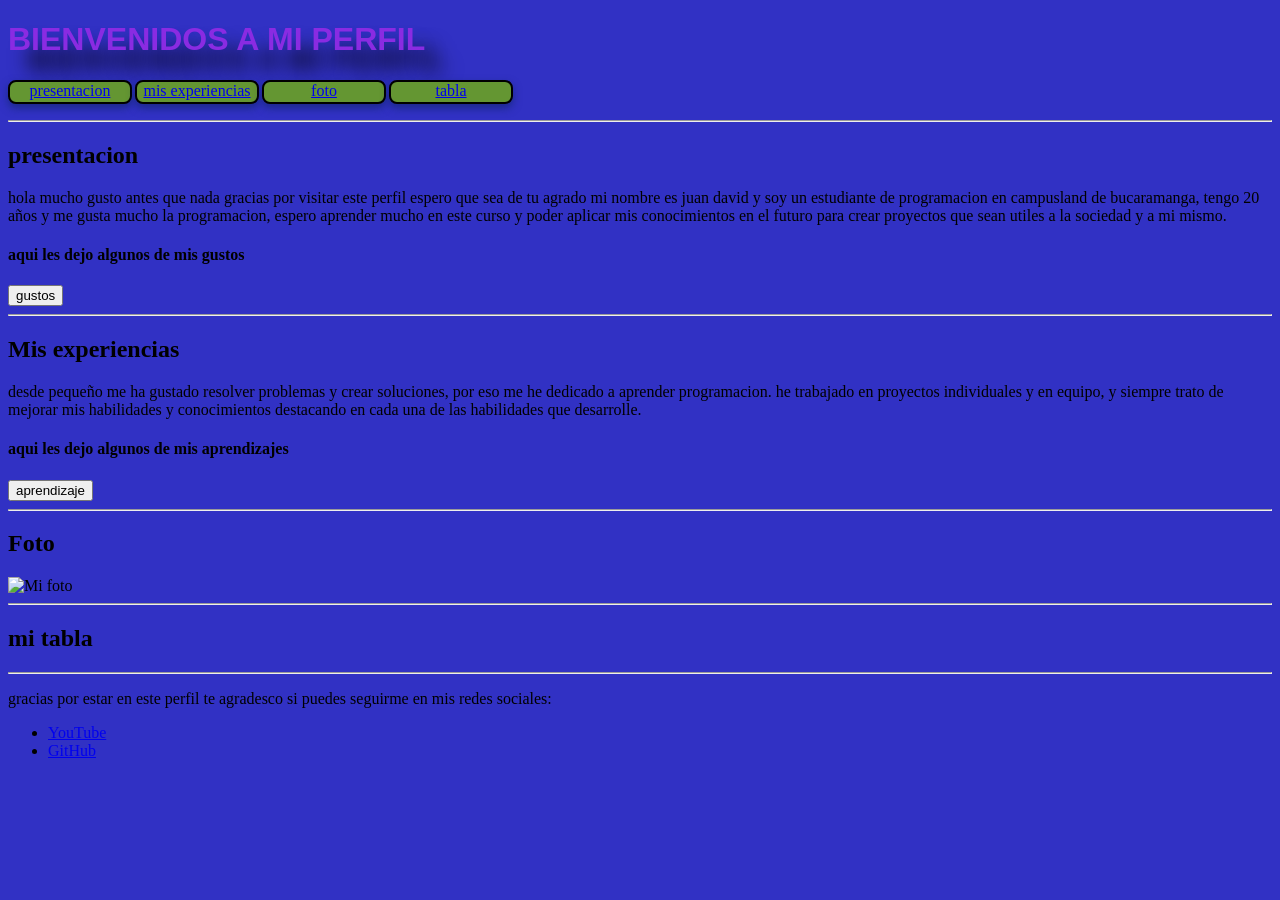
==== index.html @ 3faaf493 "docs: :memo: agregando estilo al perfil de html usando css Co-authored-by: Copilot <copilot@github.c" ====
<!doctype html>
<html lang="es">
  <head>
    <meta charset="UTF-8" />
    <meta name="viewport" content="width=device-width, initial-scale=1.0" />
    <link
      rel="shortcut icon"
      href="https://cdn.pixabay.com/photo/2016/07/23/13/18/pokemon-1536849_640.png"
      type="imagen/png"
    />
    <link rel="stylesheet" href="styles.css">
    <title>mi perfil</title>
  </head>
  <body>
    <header>
        <h1><strong>BIENVENIDOS A MI PERFIL</strong></h1>
        <nav>
            <ul>
                <div class="pre">
                <li ><a href="#presentacion">presentacion</a></li>
                </div>

                <div class="exp">
                <li><a href="#experiencias">mis experiencias</a></li>
                </div>
            
                <div class="foto">
                <li><a href="#foto">foto</a></li>
                </div>

                <div class="tabla">
                <li><a href="#tabla">tabla</a></li>
                </div>

            </ul>
        </nav>
    </header>

    <hr> 

    <main>
        <section id="presentacion">
            <h2>presentacion</h2>
            <p>hola mucho gusto antes que nada gracias por visitar este perfil espero que sea de tu
                agrado mi nombre es juan david y soy un estudiante de programacion en campusland de
                bucaramanga, tengo 20 años y me gusta mucho la programacion, espero aprender mucho en
                este curso y poder aplicar mis conocimientos en el futuro para crear proyectos que sean 
                utiles a la sociedad y a mi mismo.
            </p>
            <h4>aqui les dejo algunos de mis gustos</h4>
            <a href="gustos.html"><button>gustos</button></a>
        </section>

        <hr>

        <section id="experiencias">
            <h2>Mis experiencias</h2>
            <p>desde pequeño me ha gustado resolver problemas y crear soluciones, por eso me
            he dedicado a aprender programacion. he trabajado en proyectos individuales y en equipo,
             y siempre trato de mejorar mis habilidades y conocimientos destacando en cada una de las
             habilidades que desarrolle.</p>
             <h4>aqui les dejo algunos de mis aprendizajes</h4>
             <button><a href="aprendizaje.html"></a>aprendizaje</button>
        </section>

        <hr>

        <section id="foto">
            <h2>Foto</h2>
            <img src="https://i.pinimg.com/736x/72/a4/ae/72a4ae1fbce0499c1ce9fab258b6d449.jpg" alt="Mi foto" width="200px" height="250px" />
        </section>

        <hr>
        
        <section id="tabla">
            <h2>mi tabla</h2>

        </section>
    </main>

    <hr>

    <footer>
        <p>gracias por estar en este perfil te agradesco si puedes seguirme en mis redes sociales: </p>
        <ul>
            <li><a href="https://www.youtube.com/@elgamerino3563">YouTube</a></li>
            <li><a href="https://github.com/juandavidperezA">GitHub</a></li>
        </ul>
    </footer>


  </body>
</html>
---- styles.css ----
body{
    background-color: rgb(49, 49, 196);
}


h1{
    font-family: 'Franklin Gothic Medium', 'Arial Narrow', Arial, sans-serif;
    color: blueviolet;
    text-shadow: 20px 20px 20px black;
}
h1:hover{
    color: aqua;
}

.pre{
    background-color: rgb(100, 150, 50);
    text-decoration: none;
    border: 2px solid black;
    color: black;
      width: 120px;
  height: 20px;
  border-radius: 8px;
    box-shadow: 0 4px 8px 0 rgba(11, 35, 93, 0.6);
    text-align: center;
}
.pre:hover{
    background-color: green;
}

.exp{
  background-color: rgb(100, 150, 50);
  text-decoration: none;
  border: 2px solid black;
  color: black;
  width: 120px;
  height: 20px;
  border-radius: 8px;
  box-shadow: 0 4px 8px 0 rgba(11, 35, 93, 0.6);
  text-align: center;
}
.exp:hover{
    background-color: green;
}

.foto{
    background-color: rgb(100, 150, 50);
    text-decoration: none;
    border: 2px solid black;
    color: black;
    width: 120px;
  height: 20px;
  border-radius: 8px;
box-shadow: 0 4px 8px 0 rgba(11, 35, 93, 0.6);
text-align: center;

}
.foto:hover{
    background-color: green;
}

.tabla{
   background-color: rgb(100, 150, 50);
   text-decoration: none;
   border: 2px solid black;
   color: black;
     width: 120px;
  height: 20px;
  border-radius: 8px;
    box-shadow: 0 4px 8px 0 rgba(11, 35, 93, 0.6);
text-align: center;
}
.tabla:hover{
    background-color: green;
}
nav ul{
    display: flex;
    gap: 3px;
    list-style: none;
    padding-left: 0;

}
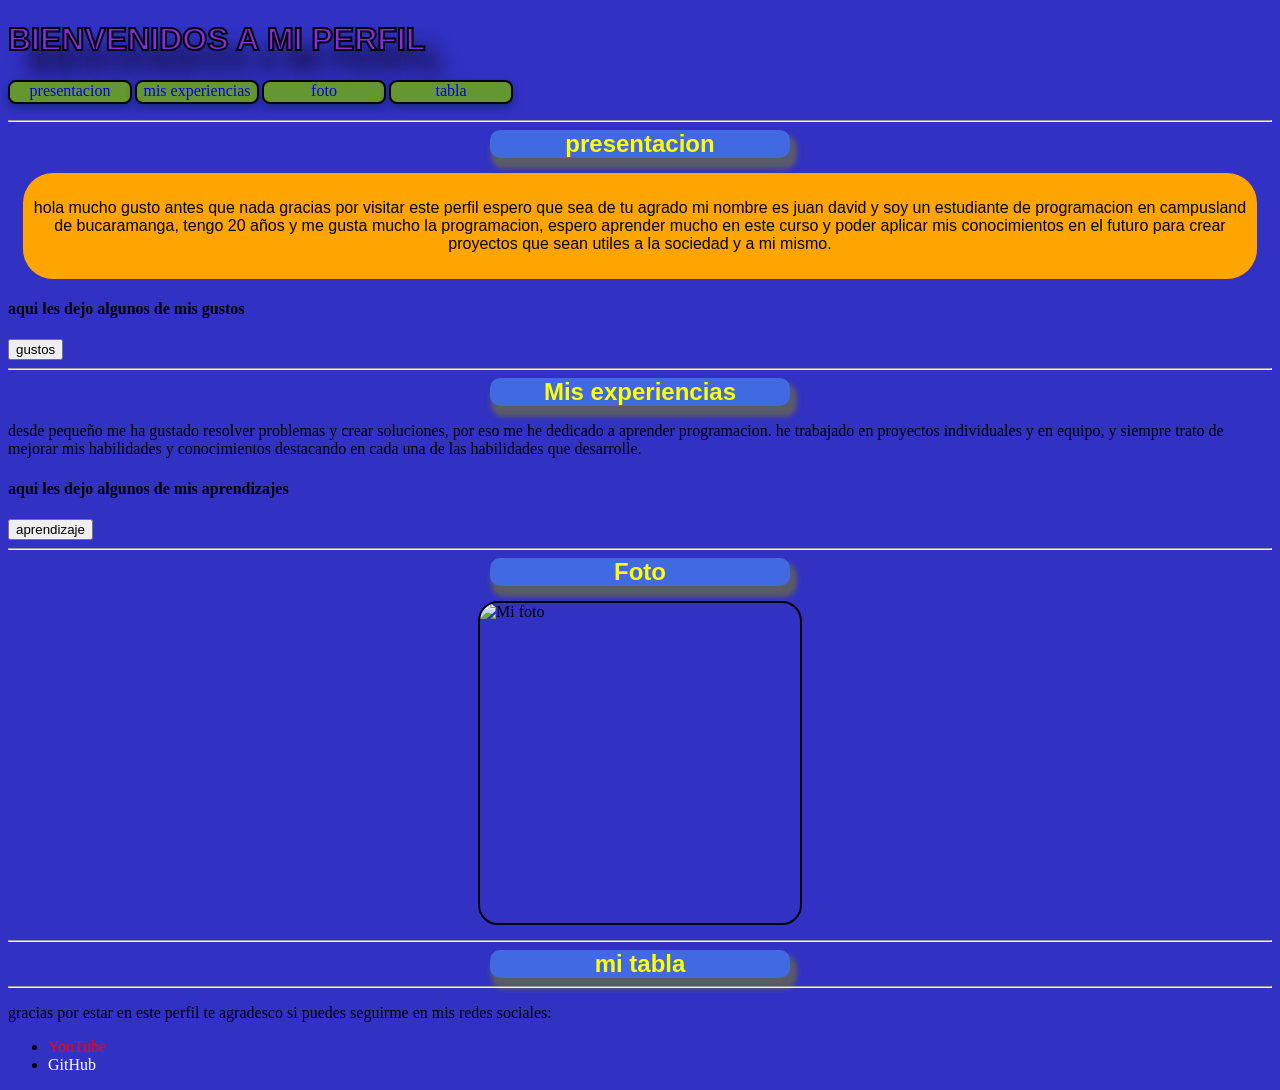
==== commit 986961db: "docs: :memo: agregando estilos a los textos, subtitulos e imagen de foto y hover en los textos Co-au" ====
--- a/index.html
+++ b/index.html
@@ -40,13 +40,15 @@
 
     <main>
         <section id="presentacion">
-            <h2>presentacion</h2>
+            <h2 class="t1">presentacion</h2>
+            <div class="t1a">
             <p>hola mucho gusto antes que nada gracias por visitar este perfil espero que sea de tu
                 agrado mi nombre es juan david y soy un estudiante de programacion en campusland de
                 bucaramanga, tengo 20 años y me gusta mucho la programacion, espero aprender mucho en
                 este curso y poder aplicar mis conocimientos en el futuro para crear proyectos que sean 
                 utiles a la sociedad y a mi mismo.
             </p>
+            </div>
             <h4>aqui les dejo algunos de mis gustos</h4>
             <a href="gustos.html"><button>gustos</button></a>
         </section>
@@ -54,7 +56,8 @@
         <hr>
 
         <section id="experiencias">
-            <h2>Mis experiencias</h2>
+            <h2 class="t2">Mis experiencias</h2>
+            
             <p>desde pequeño me ha gustado resolver problemas y crear soluciones, por eso me
             he dedicado a aprender programacion. he trabajado en proyectos individuales y en equipo,
              y siempre trato de mejorar mis habilidades y conocimientos destacando en cada una de las
@@ -66,14 +69,14 @@
         <hr>
 
         <section id="foto">
-            <h2>Foto</h2>
-            <img src="https://i.pinimg.com/736x/72/a4/ae/72a4ae1fbce0499c1ce9fab258b6d449.jpg" alt="Mi foto" width="200px" height="250px" />
+            <h2 class="t3">Foto</h2>
+            <img src="https://i.pinimg.com/736x/72/a4/ae/72a4ae1fbce0499c1ce9fab258b6d449.jpg" alt="Mi foto" width="320px" height="320px" class="fot" />
         </section>
 
         <hr>
         
         <section id="tabla">
-            <h2>mi tabla</h2>
+            <h2 class="t4">mi tabla</h2>
 
         </section>
     </main>
@@ -83,8 +86,8 @@
     <footer>
         <p>gracias por estar en este perfil te agradesco si puedes seguirme en mis redes sociales: </p>
         <ul>
-            <li><a href="https://www.youtube.com/@elgamerino3563">YouTube</a></li>
-            <li><a href="https://github.com/juandavidperezA">GitHub</a></li>
+            <li><a href="https://www.youtube.com/@elgamerino3563"class="l1">YouTube</a></li>
+            <li><a href="https://github.com/juandavidperezA" class="l2">GitHub</a></li>
         </ul>
     </footer>
 
--- a/styles.css
+++ b/styles.css
@@ -7,6 +7,7 @@
     font-family: 'Franklin Gothic Medium', 'Arial Narrow', Arial, sans-serif;
     color: blueviolet;
     text-shadow: 20px 20px 20px black;
+     -webkit-text-stroke: 2px black;
 }
 h1:hover{
     color: aqua;
@@ -72,10 +73,93 @@
 .tabla:hover{
     background-color: green;
 }
+a{
+    text-decoration: none;
+}
 nav ul{
     display: flex;
     gap: 3px;
     list-style: none;
     padding-left: 0;
 
+}
+
+.t1{
+    font-family: 'Franklin Gothic Medium', 'Arial Narrow', Arial, sans-serif;
+    background-color: royalblue;
+    color: yellow;
+    text-align: center;
+    margin: 0 auto;
+    max-width: 300px;
+    border-radius: 10px;
+    box-shadow: 4px 8px 5px 3px rgba(132, 132, 14, 0.5);
+}
+
+.t1:hover{
+    background-color: rgb(48, 70, 135);
+}
+.t1a{
+    font-family: Arial, "Helvetica Neue", Helvetica, sans-serif;
+    background-color: orange;
+    border-radius: 30px;
+    padding: 10px;
+    margin: 15px;
+    text-align: center;
+}
+
+.t1a:hover{
+    background-color: rgb(152, 117, 50);
+}
+.t2{
+    font-family: 'Franklin Gothic Medium', 'Arial Narrow', Arial, sans-serif;
+    background-color: royalblue;
+    color: yellow;
+    text-align: center;
+    margin: 0 auto;
+    max-width: 300px;
+    border-radius: 10px;
+    box-shadow: 4px 8px 5px 3px rgba(132, 132, 14, 0.5);
+}
+.t2:hover{
+    background-color: rgb(48, 70, 135);
+}
+
+.fot{
+    border-radius: 20px;
+    border: black solid 2px;
+    display: block;
+    margin: 15px auto;
+}
+.t3{
+    font-family: 'Franklin Gothic Medium', 'Arial Narrow', Arial, sans-serif;
+    background-color: royalblue;
+    color: yellow;
+    text-align: center;
+    margin: 0 auto;
+    max-width: 300px;
+    border-radius: 10px;
+    box-shadow: 4px 8px 5px 3px rgba(132, 132, 14, 0.5);
+}
+
+.t3:hover{
+    background-color: rgb(48, 70, 135);
+}
+
+.t4{
+       font-family: 'Franklin Gothic Medium', 'Arial Narrow', Arial, sans-serif;
+    background-color: royalblue;
+    color: yellow;
+    text-align: center;
+    margin: 0 auto;
+    max-width: 300px;
+    border-radius: 10px;
+    box-shadow: 4px 8px 5px 3px rgba(132, 132, 14, 0.5);
+
+}
+
+.l1{
+    color: red;
+}
+.l2{
+    color: white;
 }
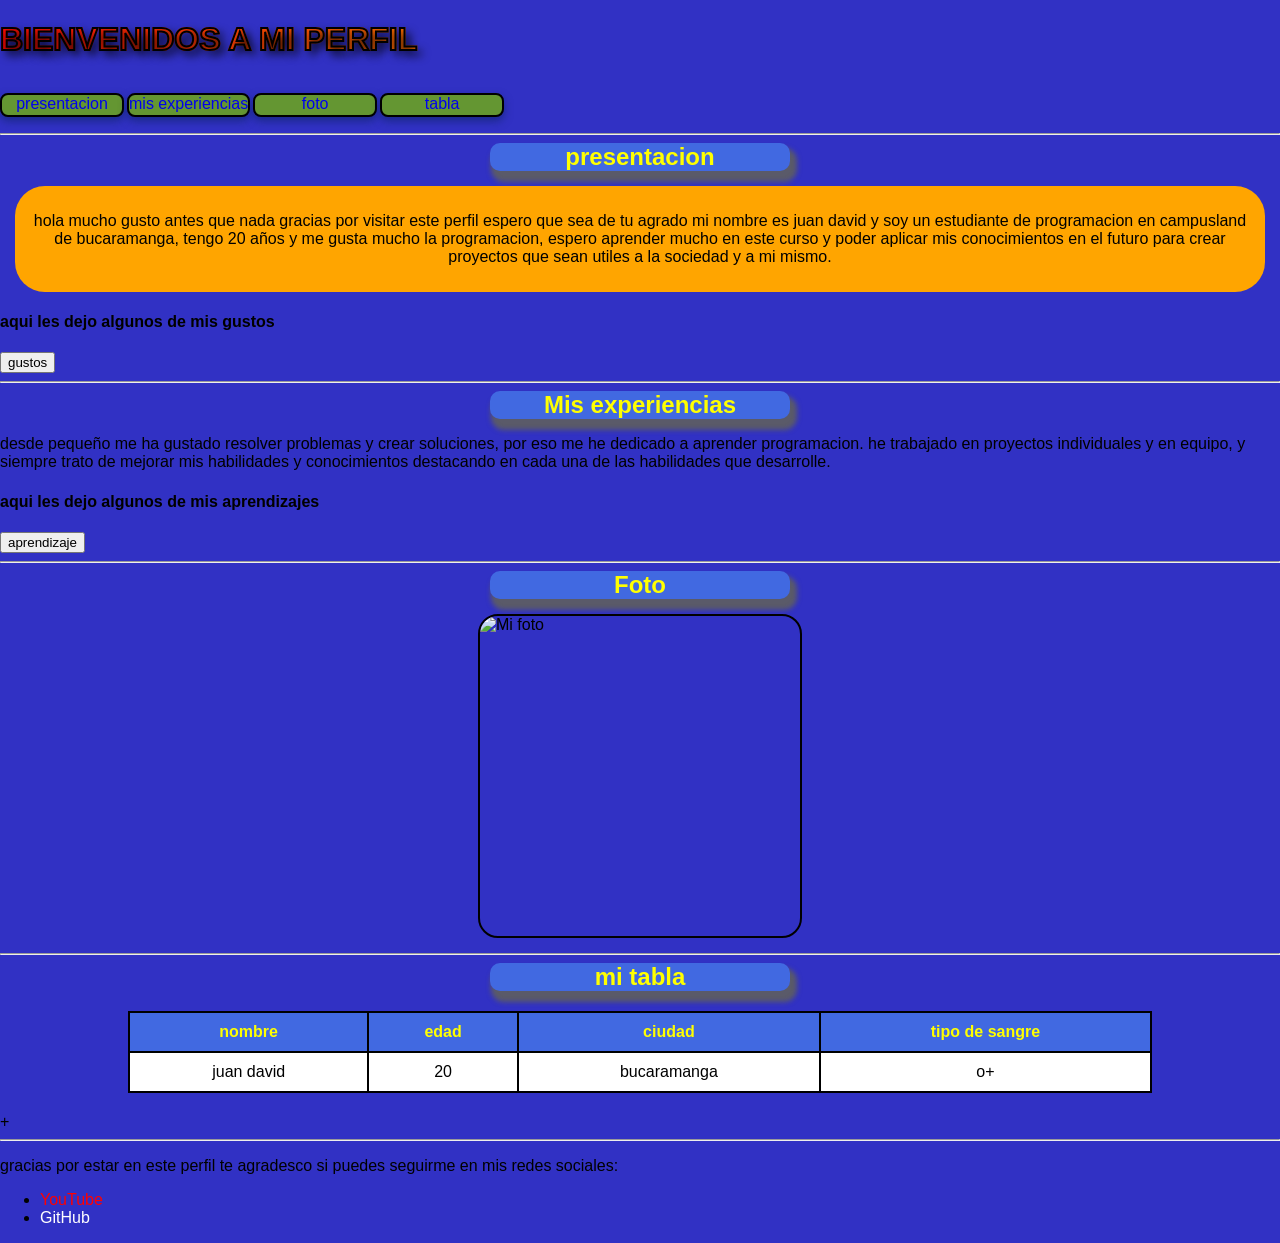
==== commit 86a3bcec: "docs: :memo: agregando la tabla y mejorandoi detalles de los divs Co-authored-by: Copilot <copilot@g" ====
--- a/index.html
+++ b/index.html
@@ -57,7 +57,7 @@
 
         <section id="experiencias">
             <h2 class="t2">Mis experiencias</h2>
-            
+
             <p>desde pequeño me ha gustado resolver problemas y crear soluciones, por eso me
             he dedicado a aprender programacion. he trabajado en proyectos individuales y en equipo,
              y siempre trato de mejorar mis habilidades y conocimientos destacando en cada una de las
@@ -77,17 +77,30 @@
         
         <section id="tabla">
             <h2 class="t4">mi tabla</h2>
-
+            <table border="1">
+                <tr>
+                    <th>nombre</th>
+                    <th>edad</th>
+                    <th>ciudad</th>
+                    <th>tipo de sangre</th>
+                </tr>
+                <tr>
+                    <td>juan david</td>
+                    <td>20</td>
+                    <td>bucaramanga</td>
+                    <td>o+</td>
+                </tr>
+            </table>
         </section>
-    </main>
+    </main>+
 
     <hr>
 
     <footer>
         <p>gracias por estar en este perfil te agradesco si puedes seguirme en mis redes sociales: </p>
         <ul>
-            <li><a href="https://www.youtube.com/@elgamerino3563"class="l1">YouTube</a></li>
-            <li><a href="https://github.com/juandavidperezA" class="l2">GitHub</a></li>
+            <li><a href="https://www.youtube.com/@elgamerino3563" target="_blank" class="l1">YouTube</a></li>
+            <li><a href="https://github.com/juandavidperezA" target="_blank" class="l2">GitHub</a></li>
         </ul>
     </footer>
 
--- a/styles.css
+++ b/styles.css
@@ -1,16 +1,26 @@
 body{
     background-color: rgb(49, 49, 196);
+    margin: 0;
+    font-family: 'Franklin Gothic Medium', 'Arial Narrow', Arial, sans-serif;
+    height: auto;
+    width: auto;
 }
 
 
 h1{
     font-family: 'Franklin Gothic Medium', 'Arial Narrow', Arial, sans-serif;
     color: blueviolet;
-    text-shadow: 20px 20px 20px black;
-     -webkit-text-stroke: 2px black;
+    text-shadow: 5px 5px 10px black;
+    -webkit-text-stroke: 2px black;
+    width: auto;
+    height: 50px;
+    background: linear-gradient(45deg, red,orange, yellow);
+    -webkit-background-clip: text;
+    color: transparent;
+
 }
 h1:hover{
-    color: aqua;
+    color: rgb(78, 30, 199)
 }
 
 .pre{
@@ -26,6 +36,10 @@
 }
 .pre:hover{
     background-color: green;
+    scale: 1.2;
+}
+.pre:active{
+    scale: 0.8;
 }
 
 .exp{
@@ -33,7 +47,7 @@
   text-decoration: none;
   border: 2px solid black;
   color: black;
-  width: 120px;
+  width: auto;
   height: 20px;
   border-radius: 8px;
   box-shadow: 0 4px 8px 0 rgba(11, 35, 93, 0.6);
@@ -41,6 +55,11 @@
 }
 .exp:hover{
     background-color: green;
+    scale: 1.2;
+}
+
+.exp:active{
+    scale:0.8;
 }
 
 .foto{
@@ -57,6 +76,11 @@
 }
 .foto:hover{
     background-color: green;
+    scale: 1.2;
+}
+
+.foto:active{
+    scale: 0.8;
 }
 
 .tabla{
@@ -72,6 +96,11 @@
 }
 .tabla:hover{
     background-color: green;
+    scale: 1.2;
+}
+
+.tabla:active{
+    scale: 0.8;
 }
 a{
     text-decoration: none;
@@ -97,6 +126,7 @@
 
 .t1:hover{
     background-color: rgb(48, 70, 135);
+    scale: 1.2;
 }
 .t1a{
     font-family: Arial, "Helvetica Neue", Helvetica, sans-serif;
@@ -122,6 +152,7 @@
 }
 .t2:hover{
     background-color: rgb(48, 70, 135);
+    scale: 1.2;
 }
 
 .fot{
@@ -143,18 +174,23 @@
 
 .t3:hover{
     background-color: rgb(48, 70, 135);
+    scale: 1.2;
 }
 
 .t4{
-       font-family: 'Franklin Gothic Medium', 'Arial Narrow', Arial, sans-serif;
-    background-color: royalblue;
-    color: yellow;
-    text-align: center;
-    margin: 0 auto;
-    max-width: 300px;
-    border-radius: 10px;
-    box-shadow: 4px 8px 5px 3px rgba(132, 132, 14, 0.5);
-
+    font-family: 'Franklin Gothic Medium', 'Arial Narrow', Arial, sans-serif;
+    background-color: royalblue;
+    color: yellow;
+    text-align: center;
+    margin: 0 auto;
+    max-width: 300px;
+    border-radius: 10px;
+    box-shadow: 4px 8px 5px 3px rgba(132, 132, 14, 0.5);
+}
+
+.t4:hover{
+    background-color: rgb(48, 70, 135);
+    scale: 1.2;
 }
 
 .l1{
@@ -162,4 +198,21 @@
 }
 .l2{
     color: white;
+}
+table{
+    width: 80%;
+    margin: 20px auto;
+    border-collapse: collapse;
+    background-color: white;
+}
+
+th, td{
+    border: 2px solid black;
+    padding: 10px;
+    text-align: center;
+}
+
+th{
+    background-color: royalblue;
+    color: yellow;
 }
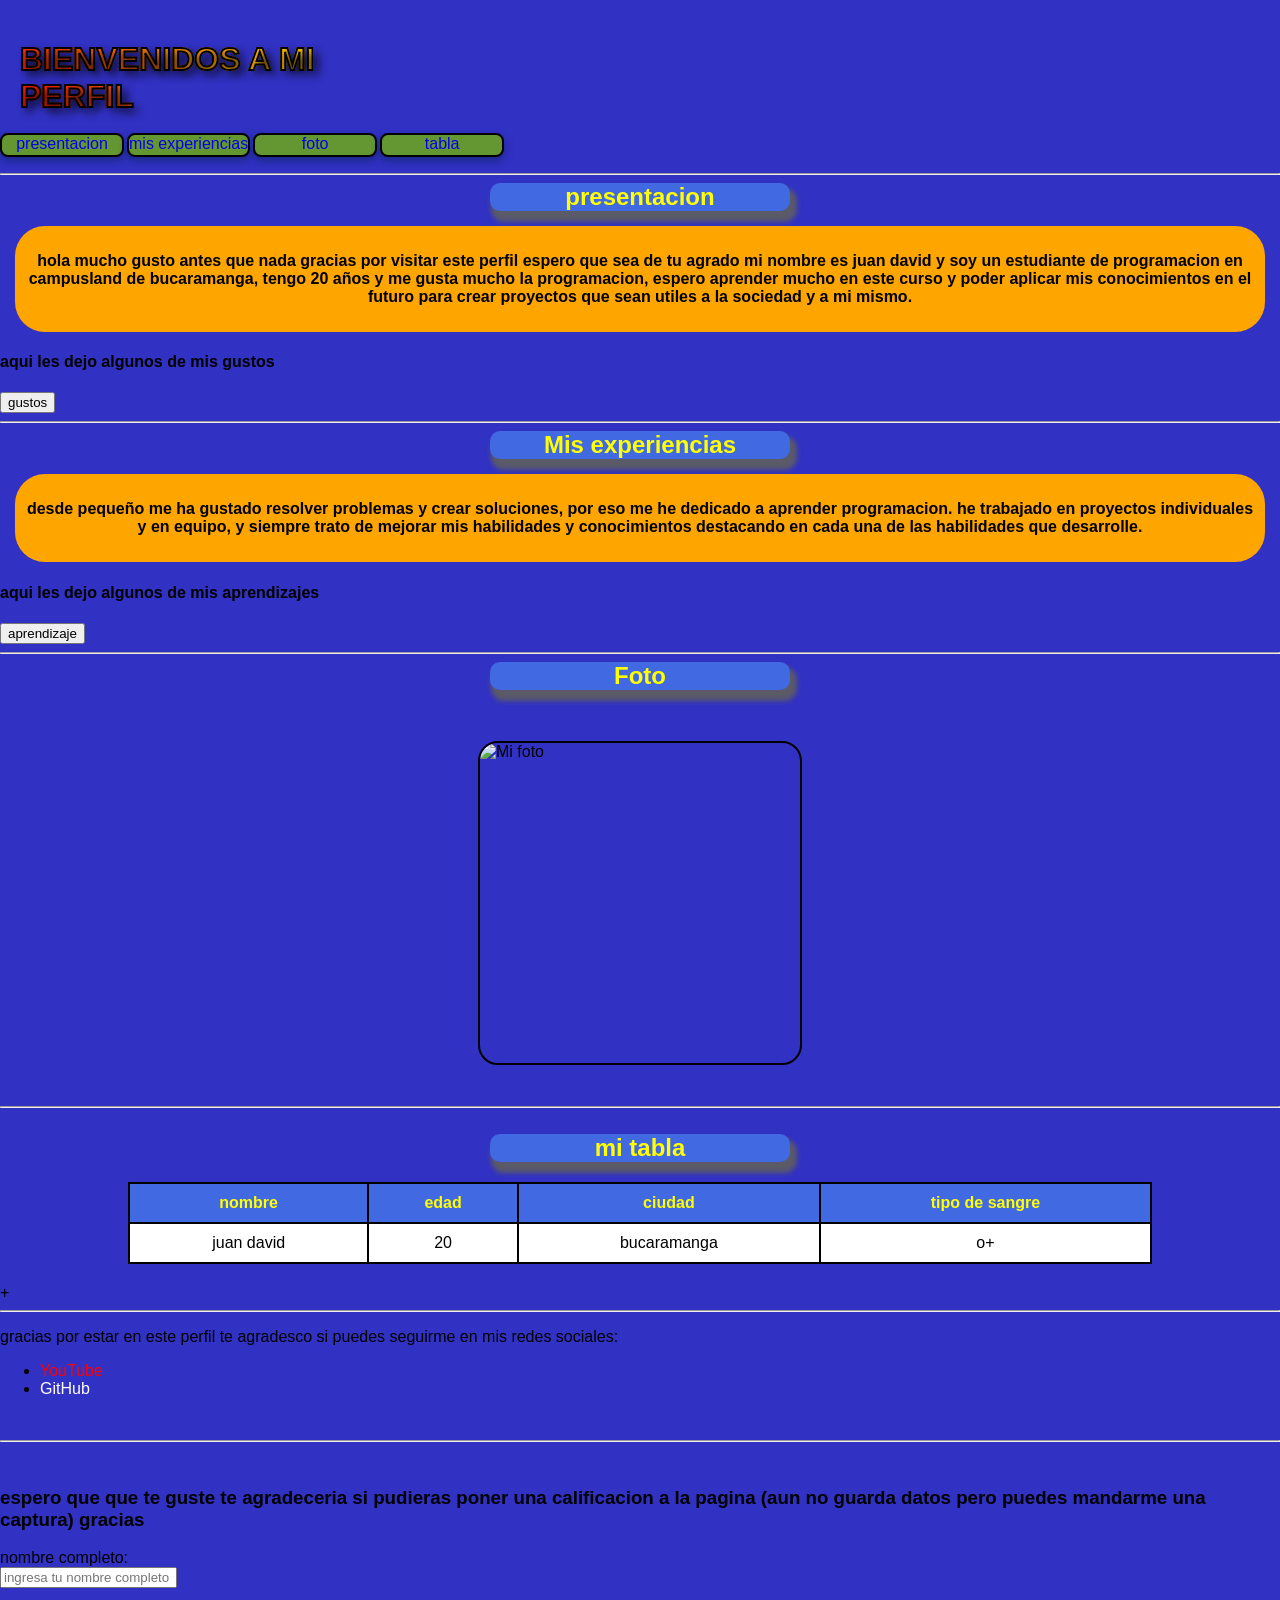
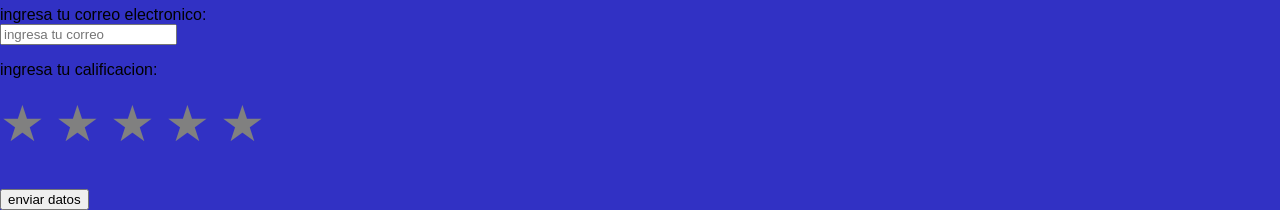
==== commit 853e093a: "docs: :memo: agregandole formularios de nombre,  correo, y radio de calificacion con estrellas" ====
--- a/index.html
+++ b/index.html
@@ -42,12 +42,11 @@
         <section id="presentacion">
             <h2 class="t1">presentacion</h2>
             <div class="t1a">
-            <p>hola mucho gusto antes que nada gracias por visitar este perfil espero que sea de tu
+            <p><strong>hola mucho gusto antes que nada gracias por visitar este perfil espero que sea de tu
                 agrado mi nombre es juan david y soy un estudiante de programacion en campusland de
                 bucaramanga, tengo 20 años y me gusta mucho la programacion, espero aprender mucho en
                 este curso y poder aplicar mis conocimientos en el futuro para crear proyectos que sean 
-                utiles a la sociedad y a mi mismo.
-            </p>
+                utiles a la sociedad y a mi mismo.</strong></p>
             </div>
             <h4>aqui les dejo algunos de mis gustos</h4>
             <a href="gustos.html"><button>gustos</button></a>
@@ -57,11 +56,12 @@
 
         <section id="experiencias">
             <h2 class="t2">Mis experiencias</h2>
-
-            <p>desde pequeño me ha gustado resolver problemas y crear soluciones, por eso me
+            <div class="t2a">
+            <p><strong>desde pequeño me ha gustado resolver problemas y crear soluciones, por eso me
             he dedicado a aprender programacion. he trabajado en proyectos individuales y en equipo,
              y siempre trato de mejorar mis habilidades y conocimientos destacando en cada una de las
-             habilidades que desarrolle.</p>
+             habilidades que desarrolle. </strong></p>
+             </div>
              <h4>aqui les dejo algunos de mis aprendizajes</h4>
              <button><a href="aprendizaje.html"></a>aprendizaje</button>
         </section>
@@ -70,11 +70,12 @@
 
         <section id="foto">
             <h2 class="t3">Foto</h2>
+            <br><br>
             <img src="https://i.pinimg.com/736x/72/a4/ae/72a4ae1fbce0499c1ce9fab258b6d449.jpg" alt="Mi foto" width="320px" height="320px" class="fot" />
         </section>
-
+        <br>
         <hr>
-        
+        <br>
         <section id="tabla">
             <h2 class="t4">mi tabla</h2>
             <table border="1">
@@ -96,6 +97,7 @@
 
     <hr>
 
+
     <footer>
         <p>gracias por estar en este perfil te agradesco si puedes seguirme en mis redes sociales: </p>
         <ul>
@@ -103,7 +105,49 @@
             <li><a href="https://github.com/juandavidperezA" target="_blank" class="l2">GitHub</a></li>
         </ul>
     </footer>
+    <br>
 
+    <hr>
 
+    <br>  
+
+    <h3>espero que que  te guste te agradeceria si pudieras poner una calificacion a la pagina (aun no guarda datos
+        pero puedes mandarme una captura) gracias 
+    </h3>
+    <form>
+        <label>nombre completo:
+            <br>
+            <input type="text" name="nombre" placeholder="ingresa tu nombre completo" required>
+        </label>
+        </form>
+<br>
+    <label > ingresa tu correo electronico:
+        <br>
+        <input type="email" name="correo" placeholder="ingresa tu correo" required>
+    </label>
+    <br>
+    <p>ingresa tu calificacion:</p>
+    <div class="calificacion">
+
+        <input type="radio" id="e1" name="calificacion" >
+        <label for="e1">&#9733;</label>
+
+        <input type="radio" id="e2"  name="calificacion" >
+        <label for="e2">&#9733;</label>
+
+        <input type="radio" id="e3" name="calificacion" >
+        <label for="e3">&#9733;</label>
+
+        <input type="radio" id="e4" name="calificacion" >
+        <label for="e4">&#9733;</label>
+ 
+        <input type="radio" id="e5" name="calificacion" >
+        <label for="e5">&#9733;</label>
+    </div>
+    <br><br>
+
+    <button type="submit" class="enviar">enviar datos</button>
+    <br>
+</form>
   </body>
 </html>
--- a/styles.css
+++ b/styles.css
@@ -12,12 +12,12 @@
     color: blueviolet;
     text-shadow: 5px 5px 10px black;
     -webkit-text-stroke: 2px black;
-    width: auto;
+    width: 400px;
     height: 50px;
     background: linear-gradient(45deg, red,orange, yellow);
     -webkit-background-clip: text;
     color: transparent;
-
+    padding: 20px;
 }
 h1:hover{
     color: rgb(78, 30, 199)
@@ -155,11 +155,25 @@
     scale: 1.2;
 }
 
+.t2a{
+    font-family: Arial, "Helvetica Neue", Helvetica, sans-serif;
+    background-color: orange;
+    border-radius: 30px;
+    padding: 10px;
+    margin: 15px;
+    text-align: center;
+}
+
+
 .fot{
     border-radius: 20px;
     border: black solid 2px;
     display: block;
     margin: 15px auto;
+
+}
+.fot:hover{
+    scale: 1.2;
 }
 .t3{
     font-family: 'Franklin Gothic Medium', 'Arial Narrow', Arial, sans-serif;
@@ -174,9 +188,8 @@
 
 .t3:hover{
     background-color: rgb(48, 70, 135);
-    scale: 1.2;
-}
-
+    scale: 1.2;   
+}
 .t4{
     font-family: 'Franklin Gothic Medium', 'Arial Narrow', Arial, sans-serif;
     background-color: royalblue;
@@ -215,4 +228,40 @@
 th{
     background-color: royalblue;
     color: yellow;
+}
+
+.calificacion{
+    display: flex;
+    flex-direction: row-reverse;
+    gap: 10px;
+    justify-content: start;
+}
+
+.calificacion input{
+    display: none;
+}
+
+.calificacion label{
+    font-size: 50px;
+    color: gray;
+    cursor: pointer;
+}
+
+.calificacion input:checked ~label{
+    color: gold;
+}
+.calificacion label:active{
+    transform: scale(0.7) !important;
+    color: gold;
+}
+
+.calificacion label:hover,
+.calificacion label:hover ~label{
+    color: gold;
+    transform: scale(1.2);
+}
+
+.enviar:hover{
+    transform: scale(1.2);
+    transition: 0.2s;
 }
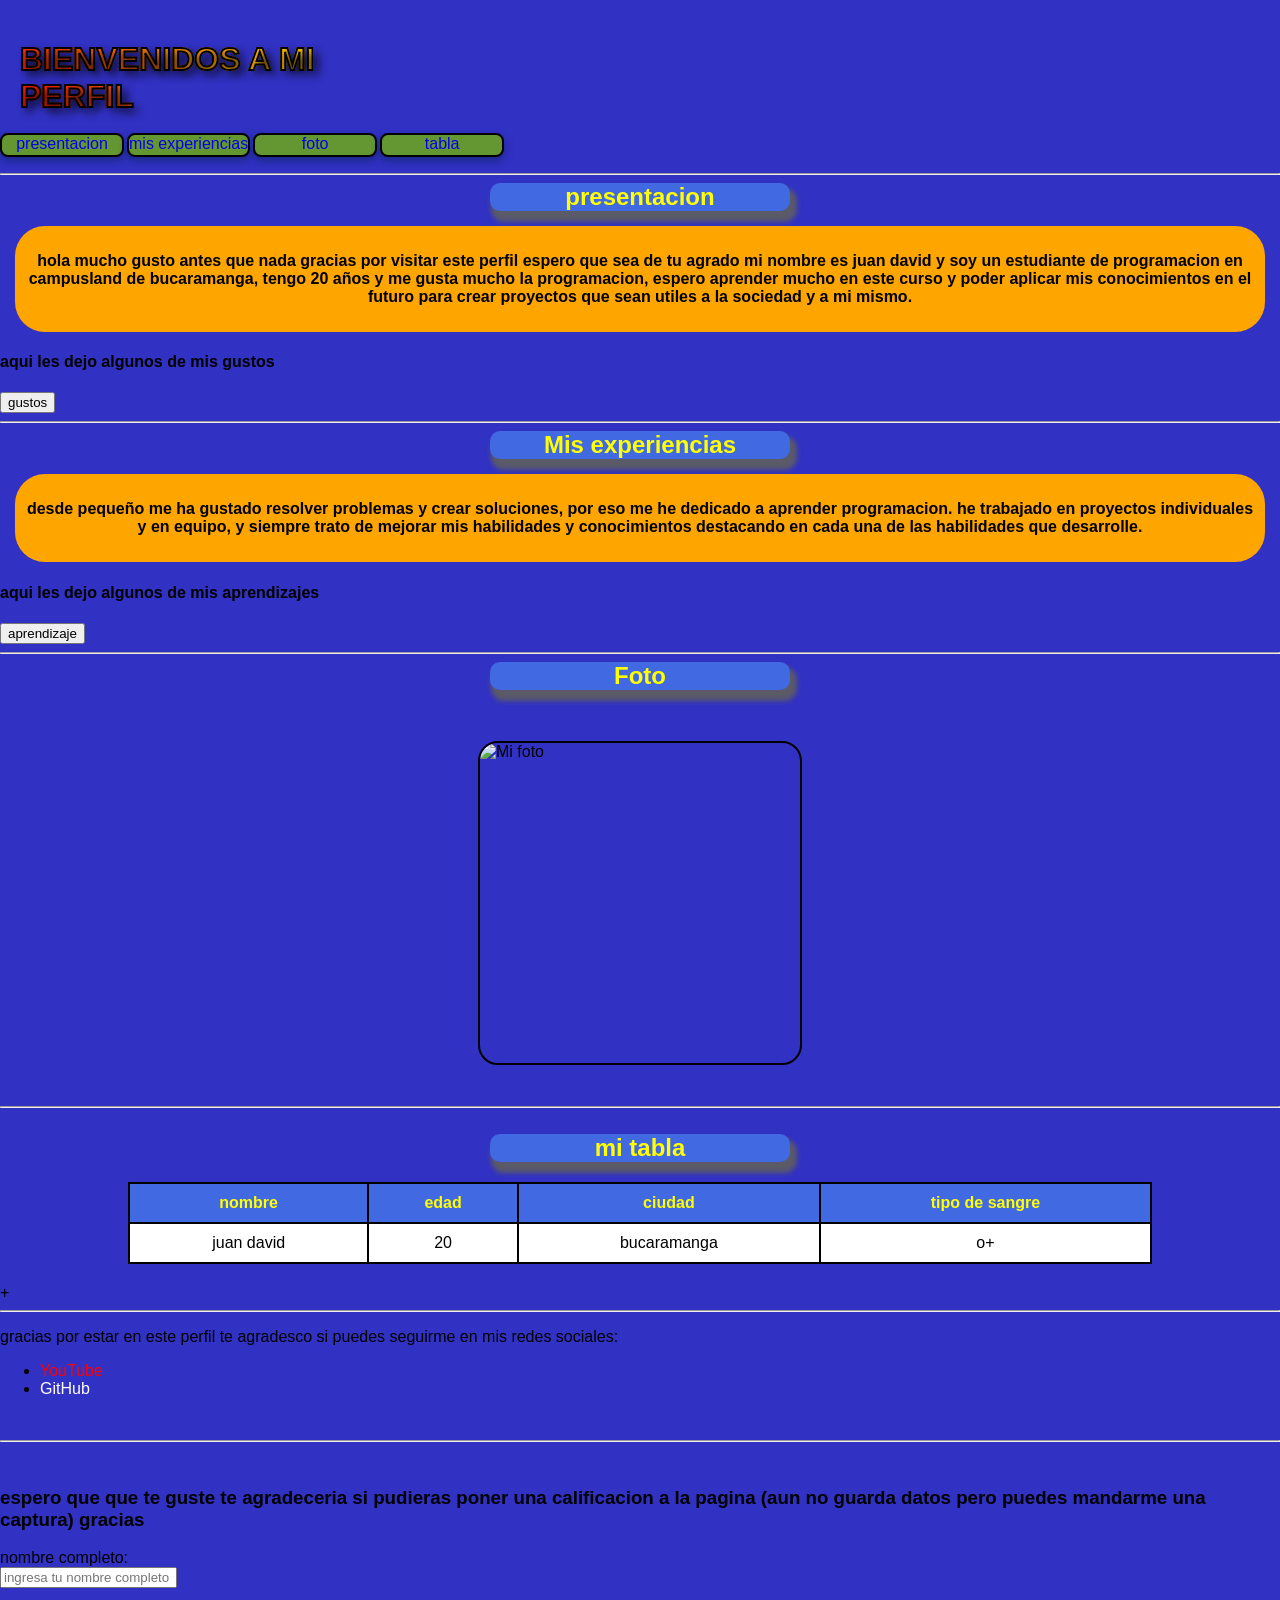
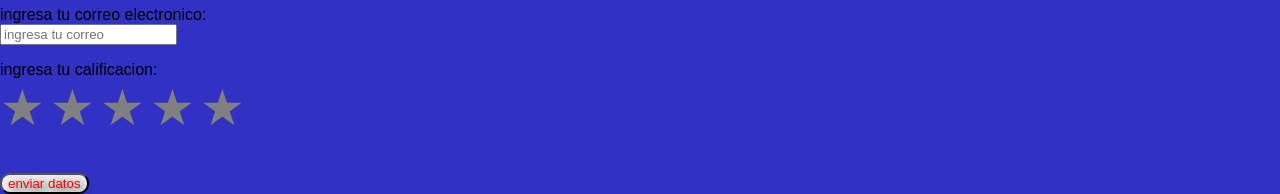
==== commit 63720344: "docs: :memo: agregando detalles al boton de enviar y  ajustando el texto de arriba de las estrellas" ====
--- a/index.html
+++ b/index.html
@@ -126,7 +126,7 @@
         <input type="email" name="correo" placeholder="ingresa tu correo" required>
     </label>
     <br>
-    <p>ingresa tu calificacion:</p>
+    <p class="tc">ingresa tu calificacion:</p>
     <div class="calificacion">
 
         <input type="radio" id="e1" name="calificacion" >
--- a/styles.css
+++ b/styles.css
@@ -233,7 +233,7 @@
 .calificacion{
     display: flex;
     flex-direction: row-reverse;
-    gap: 10px;
+    gap: 5px;
     justify-content: start;
 }
 
@@ -245,6 +245,7 @@
     font-size: 50px;
     color: gray;
     cursor: pointer;
+    transition: 0.3s;
 }
 
 .calificacion input:checked ~label{
@@ -264,4 +265,18 @@
 .enviar:hover{
     transform: scale(1.2);
     transition: 0.2s;
+    background-color: yellow;
+    box-shadow: 0px 5px 5px 10px violet;
+    cursor: pointer;
+}
+
+.enviar{
+    color: red;
+    text-shadow: 3px 3px 10px black;
+    border-radius: 10px;
+    
+}
+
+.tc{
+    margin-bottom: 0px;
 }
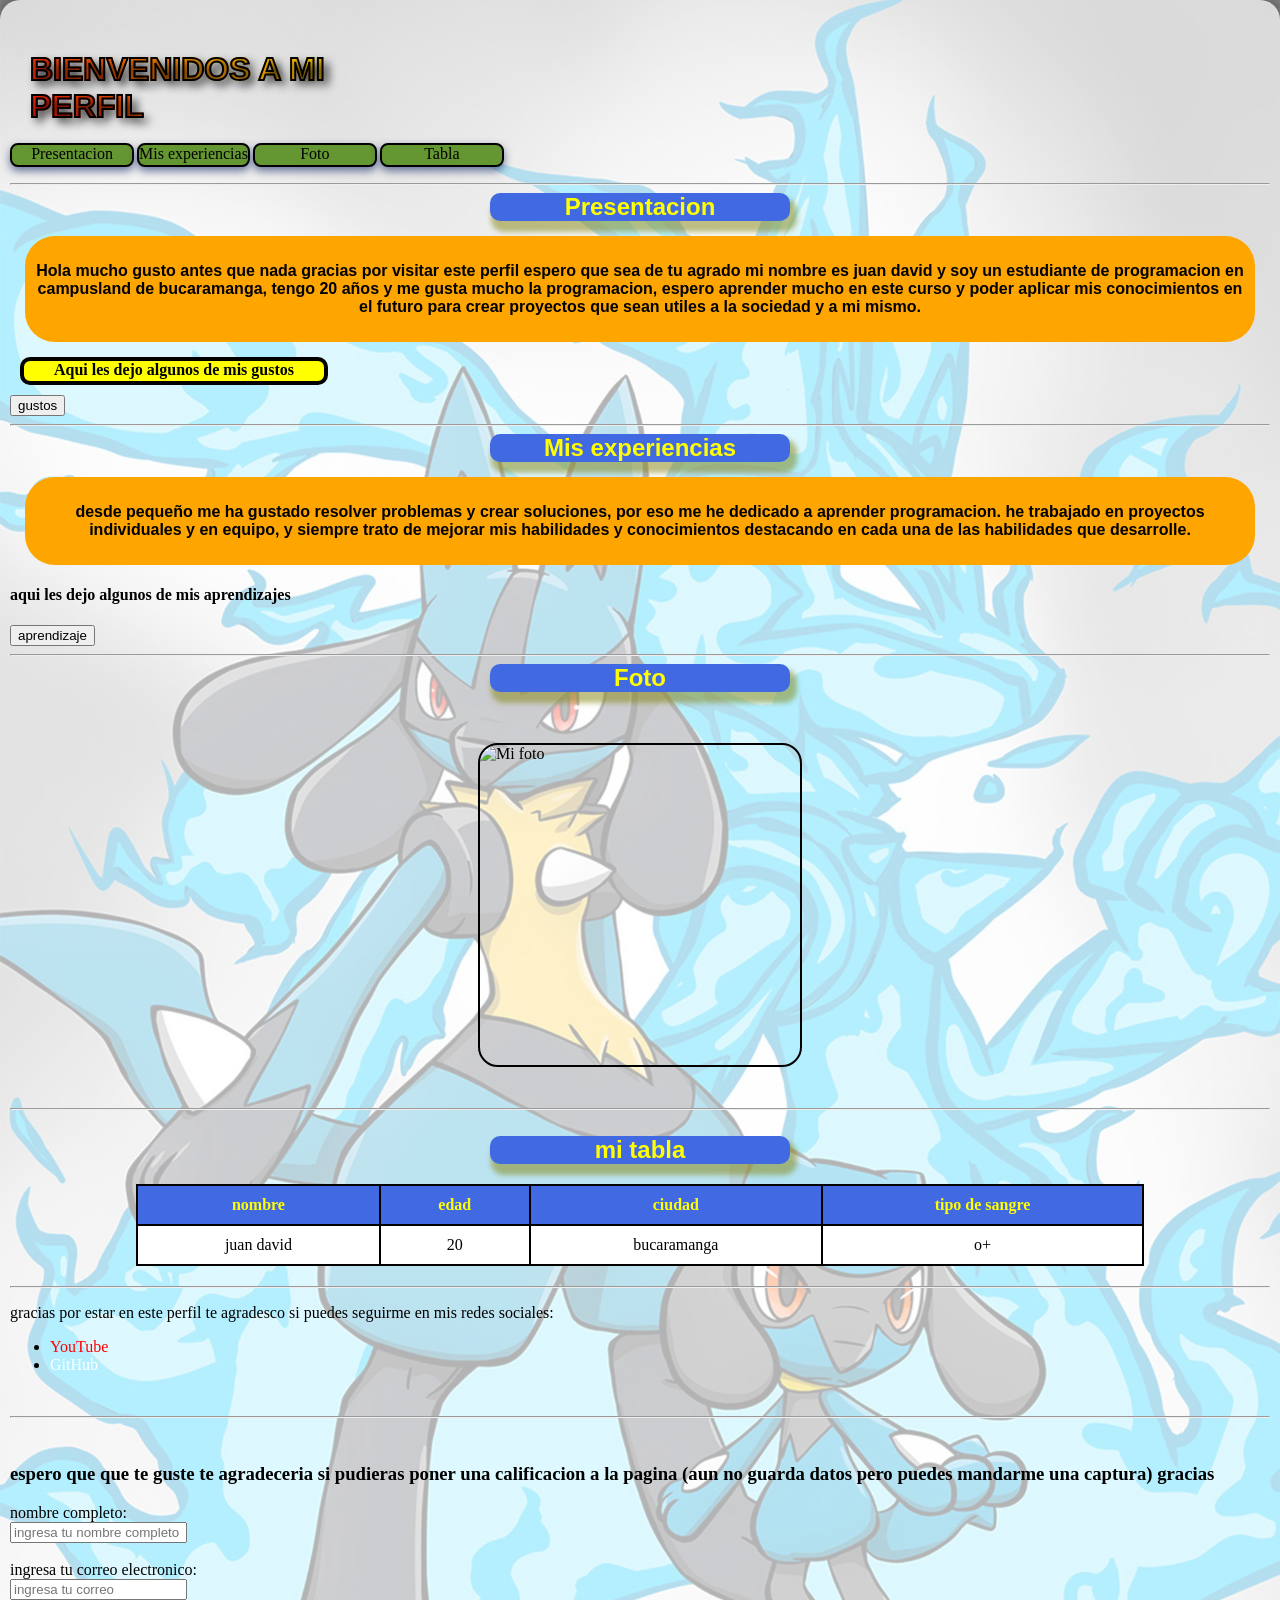
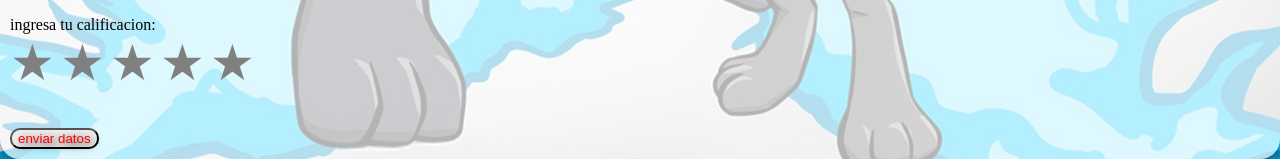
==== commit 880dfd4f: "docs: :memo: agregando imagen de fondo, html de aprendizaje, ajustar contenidos y cuadros del texto " ====
--- a/index.html
+++ b/index.html
@@ -9,27 +9,28 @@
       type="imagen/png"
     />
     <link rel="stylesheet" href="styles.css">
-    <title>mi perfil</title>
+    <title>Mi perfil</title>
   </head>
   <body>
+    <div class="contenedor">
     <header>
         <h1><strong>BIENVENIDOS A MI PERFIL</strong></h1>
         <nav>
             <ul>
                 <div class="pre">
-                <li ><a href="#presentacion">presentacion</a></li>
+                <li ><a href="#presentacion">Presentacion</a></li>
                 </div>
 
                 <div class="exp">
-                <li><a href="#experiencias">mis experiencias</a></li>
+                <li><a href="#experiencias">Mis experiencias</a></li>
                 </div>
             
                 <div class="foto">
-                <li><a href="#foto">foto</a></li>
+                <li><a href="#foto">Foto</a></li>
                 </div>
 
                 <div class="tabla">
-                <li><a href="#tabla">tabla</a></li>
+                <li><a href="#tabla">Tabla</a></li>
                 </div>
 
             </ul>
@@ -40,16 +41,18 @@
 
     <main>
         <section id="presentacion">
-            <h2 class="t1">presentacion</h2>
+            <h2 class="t1">Presentacion</h2>
             <div class="t1a">
-            <p><strong>hola mucho gusto antes que nada gracias por visitar este perfil espero que sea de tu
+            <p><strong>Hola mucho gusto antes que nada gracias por visitar este perfil espero que sea de tu
                 agrado mi nombre es juan david y soy un estudiante de programacion en campusland de
                 bucaramanga, tengo 20 años y me gusta mucho la programacion, espero aprender mucho en
                 este curso y poder aplicar mis conocimientos en el futuro para crear proyectos que sean 
                 utiles a la sociedad y a mi mismo.</strong></p>
             </div>
-            <h4>aqui les dejo algunos de mis gustos</h4>
-            <a href="gustos.html"><button>gustos</button></a>
+            <div>
+            <h4 class="pl">Aqui les dejo algunos de mis gustos</h4>
+            </div>
+            <a href="gustos.html"><button class="pboton">gustos</button></a>
         </section>
 
         <hr>
@@ -93,7 +96,7 @@
                 </tr>
             </table>
         </section>
-    </main>+
+    </main>
 
     <hr>
 
@@ -148,6 +151,7 @@
 
     <button type="submit" class="enviar">enviar datos</button>
     <br>
+    </div>
 </form>
   </body>
 </html>
--- a/styles.css
+++ b/styles.css
@@ -1,11 +1,17 @@
 body{
-    background-color: rgb(49, 49, 196);
+    background-image: url(assents/fondo2.jpeg);
+    background-size: cover;
+    background-position: center;
+    background-repeat:no-repeat ;
     margin: 0;
-    font-family: 'Franklin Gothic Medium', 'Arial Narrow', Arial, sans-serif;
-    height: auto;
-    width: auto;
-}
-
+    
+}
+.contenedor{
+    background-color: rgba(255,255,255,0.7);
+    padding: 10px;
+    border-radius: 20px;   
+    box-shadow: 0px 0px 20px rgba(0, 0, 0, 0.5);
+}
 
 h1{
     font-family: 'Franklin Gothic Medium', 'Arial Narrow', Arial, sans-serif;
@@ -27,7 +33,6 @@
     background-color: rgb(100, 150, 50);
     text-decoration: none;
     border: 2px solid black;
-    color: black;
       width: 120px;
   height: 20px;
   border-radius: 8px;
@@ -41,7 +46,13 @@
 .pre:active{
     scale: 0.8;
 }
-
+.pre a,
+.exp a,
+.tabla a,
+.foto a{
+    color: black;
+    text-decoration: none;
+}
 .exp{
   background-color: rgb(100, 150, 50);
   text-decoration: none;
@@ -279,4 +290,15 @@
 
 .tc{
     margin-bottom: 0px;
+}
+
+.pl{
+    color:black;
+    background-color: yellow;
+    margin: 10px;
+    border-radius: 10px;
+    border: 4px solid black;
+    width: 300px;
+    height: 20px;
+    text-align: center;
 }
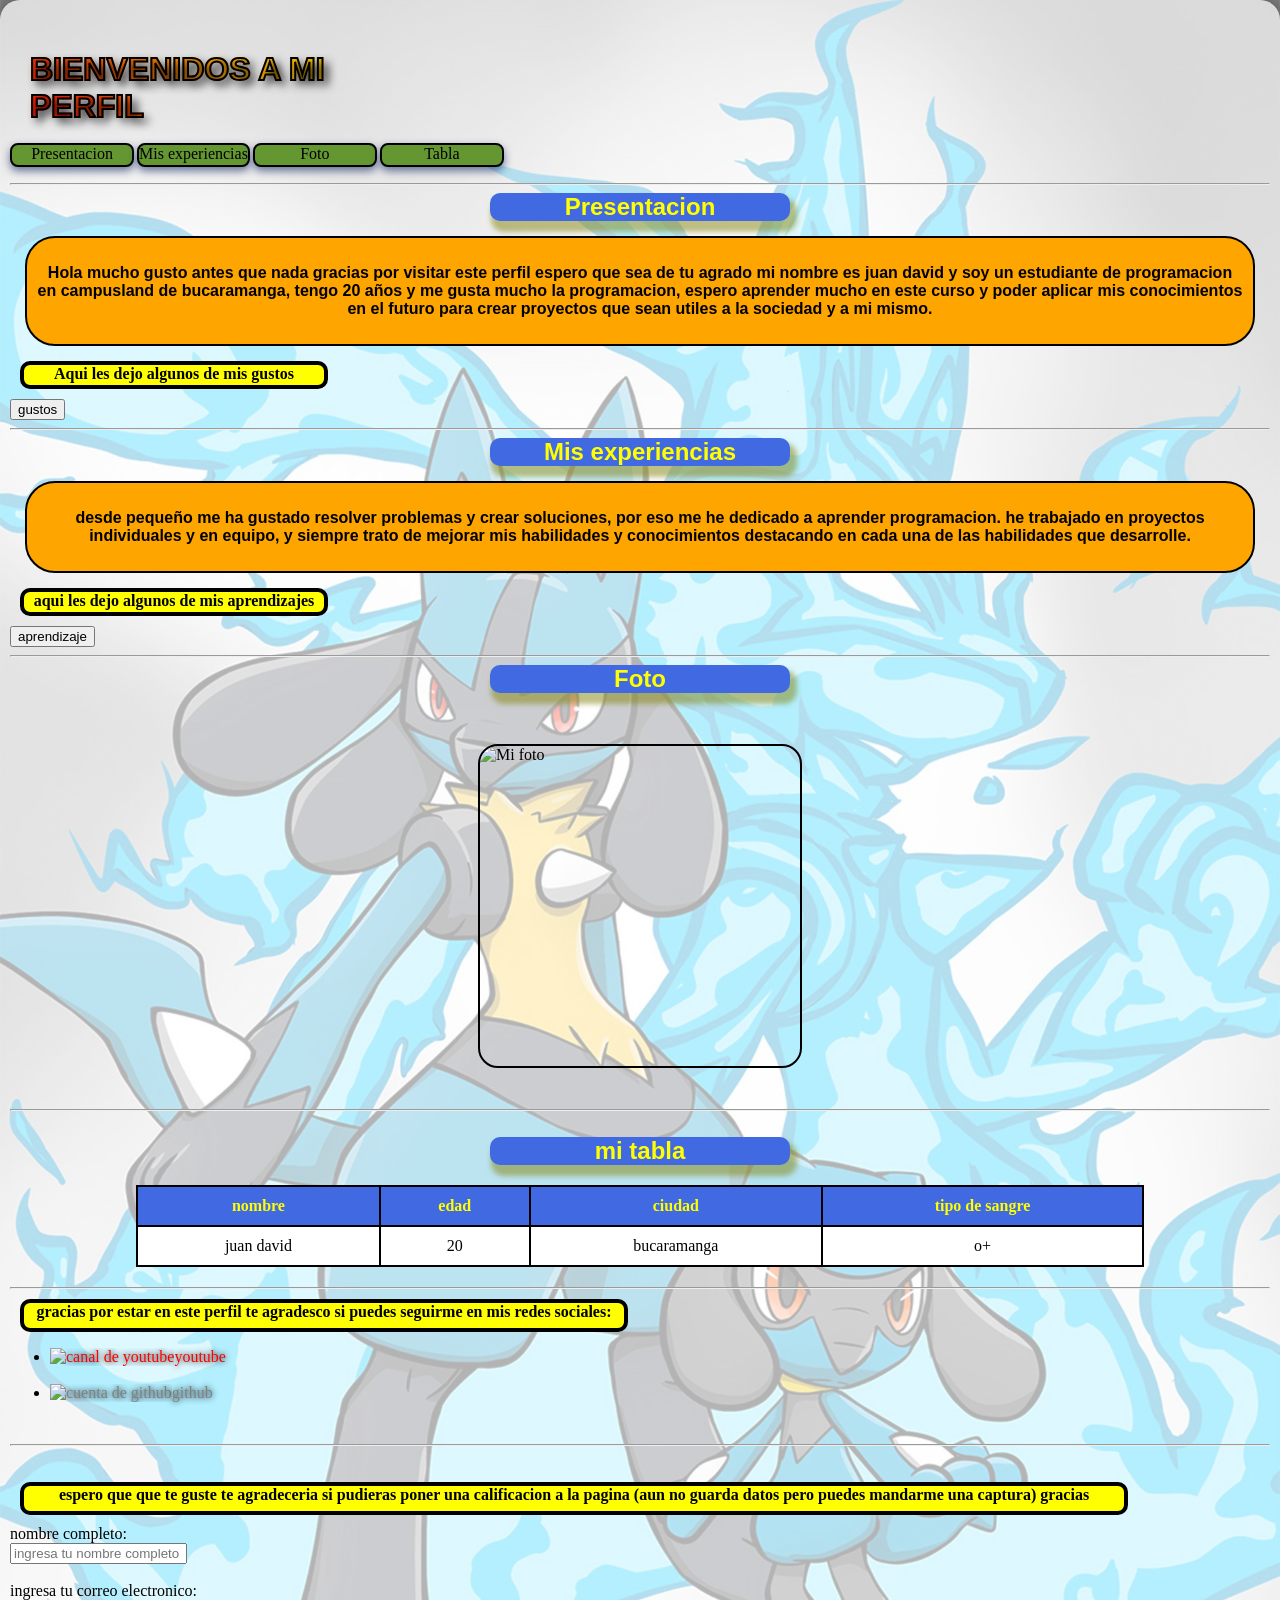
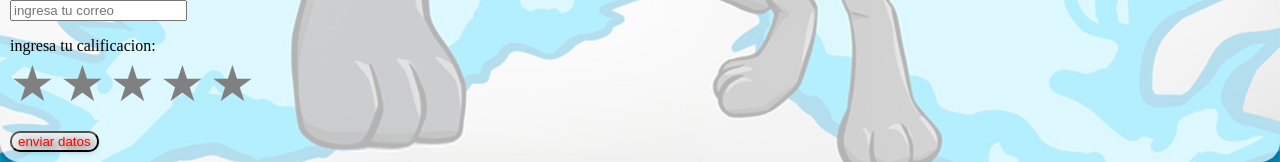
==== commit d2fa3dc2: "docs: :memo: colocando foto de mis redes, colocando cuadros en los textos de rese y follow y arregla" ====
--- a/index.html
+++ b/index.html
@@ -65,8 +65,8 @@
              y siempre trato de mejorar mis habilidades y conocimientos destacando en cada una de las
              habilidades que desarrolle. </strong></p>
              </div>
-             <h4>aqui les dejo algunos de mis aprendizajes</h4>
-             <button><a href="aprendizaje.html"></a>aprendizaje</button>
+             <h4 class="e1">aqui les dejo algunos de mis aprendizajes</h4>
+             <a href="aprendizaje.html"><button>aprendizaje</button></a>
         </section>
 
         <hr>
@@ -102,10 +102,11 @@
 
 
     <footer>
-        <p>gracias por estar en este perfil te agradesco si puedes seguirme en mis redes sociales: </p>
+        <h4 class="follow">gracias por estar en este perfil te agradesco si puedes seguirme en mis redes sociales: </h4>
         <ul>
-            <li><a href="https://www.youtube.com/@elgamerino3563" target="_blank" class="l1">YouTube</a></li>
-            <li><a href="https://github.com/juandavidperezA" target="_blank" class="l2">GitHub</a></li>
+            <li><a  href="https://www.youtube.com/@elgamerino3563" target="_blank" class="l1"><img class="youtube" src="https://upload.wikimedia.org/wikipedia/commons/e/ef/Youtube_logo.png" alt="canal de youtube">youtube</a></li>
+            <br>
+            <li><a href="https://github.com/juandavidperezA" target="_blank" class="l2" ><img class="github" src="https://cdn-icons-png.flaticon.com/256/25/25231.png" alt="cuenta de github">github</a></li>
         </ul>
     </footer>
     <br>
@@ -114,9 +115,9 @@
 
     <br>  
 
-    <h3>espero que que  te guste te agradeceria si pudieras poner una calificacion a la pagina (aun no guarda datos
+    <h4 class="rese">espero que que  te guste te agradeceria si pudieras poner una calificacion a la pagina (aun no guarda datos
         pero puedes mandarme una captura) gracias 
-    </h3>
+    </h4>
     <form>
         <label>nombre completo:
             <br>
@@ -147,8 +148,7 @@
         <input type="radio" id="e5" name="calificacion" >
         <label for="e5">&#9733;</label>
     </div>
-    <br><br>
-
+<br>
     <button type="submit" class="enviar">enviar datos</button>
     <br>
     </div>
--- a/styles.css
+++ b/styles.css
@@ -146,6 +146,7 @@
     padding: 10px;
     margin: 15px;
     text-align: center;
+    border: 2px solid black;
 }
 
 .t1a:hover{
@@ -173,8 +174,11 @@
     padding: 10px;
     margin: 15px;
     text-align: center;
-}
-
+    border: 2px solid black;
+}
+.t2a:hover{
+    background-color:rgb(152, 117, 50);
+}
 
 .fot{
     border-radius: 20px;
@@ -219,9 +223,11 @@
 
 .l1{
     color: red;
+    text-shadow: 0px 0px 6px rgb(0, 0, 0);
 }
 .l2{
-    color: white;
+    color: grey;
+    text-shadow: 0px 0px 6px rgb(0, 0, 0);
 }
 table{
     width: 80%;
@@ -286,6 +292,7 @@
     text-shadow: 3px 3px 10px black;
     border-radius: 10px;
     
+    
 }
 
 .tc{
@@ -301,4 +308,62 @@
     width: 300px;
     height: 20px;
     text-align: center;
+}
+
+.e1{
+        color:black;
+    background-color: yellow;
+    margin: 10px;
+    border-radius: 10px;
+    border: 4px solid black;
+    width: 300px;
+    height: 20px;
+    text-align: center;
+}
+.e1:hover{
+    background-color: rgb(152, 117, 50);
+}
+
+.pl:hover{
+    background-color: rgb(152, 117, 50);
+}
+
+.rese{
+    width: 1100px;
+    height: 25px;
+    border-radius: 10px;
+    color: black;
+    border: 4px solid black;
+    background-color: yellow;
+    text-align: center;
+    margin: 10px;
+}
+.rese:hover{
+    background-color: rgb(152, 117, 50);
+}
+
+.follow{
+    width: 600px;
+    height: 25px;
+    border-radius: 10px;
+    margin: 10px;
+    text-align: center;
+    border: 4px solid black;
+    background-color: yellow;
+    color: black;
+}
+
+.follow:hover{
+    background-color: rgb(152, 117, 50);
+}
+
+.youtube{
+    width: 20px;
+    height: 15px;
+    text-decoration: none;
+}
+
+.github{
+    width: 20px;
+    height: 15px;
 }
